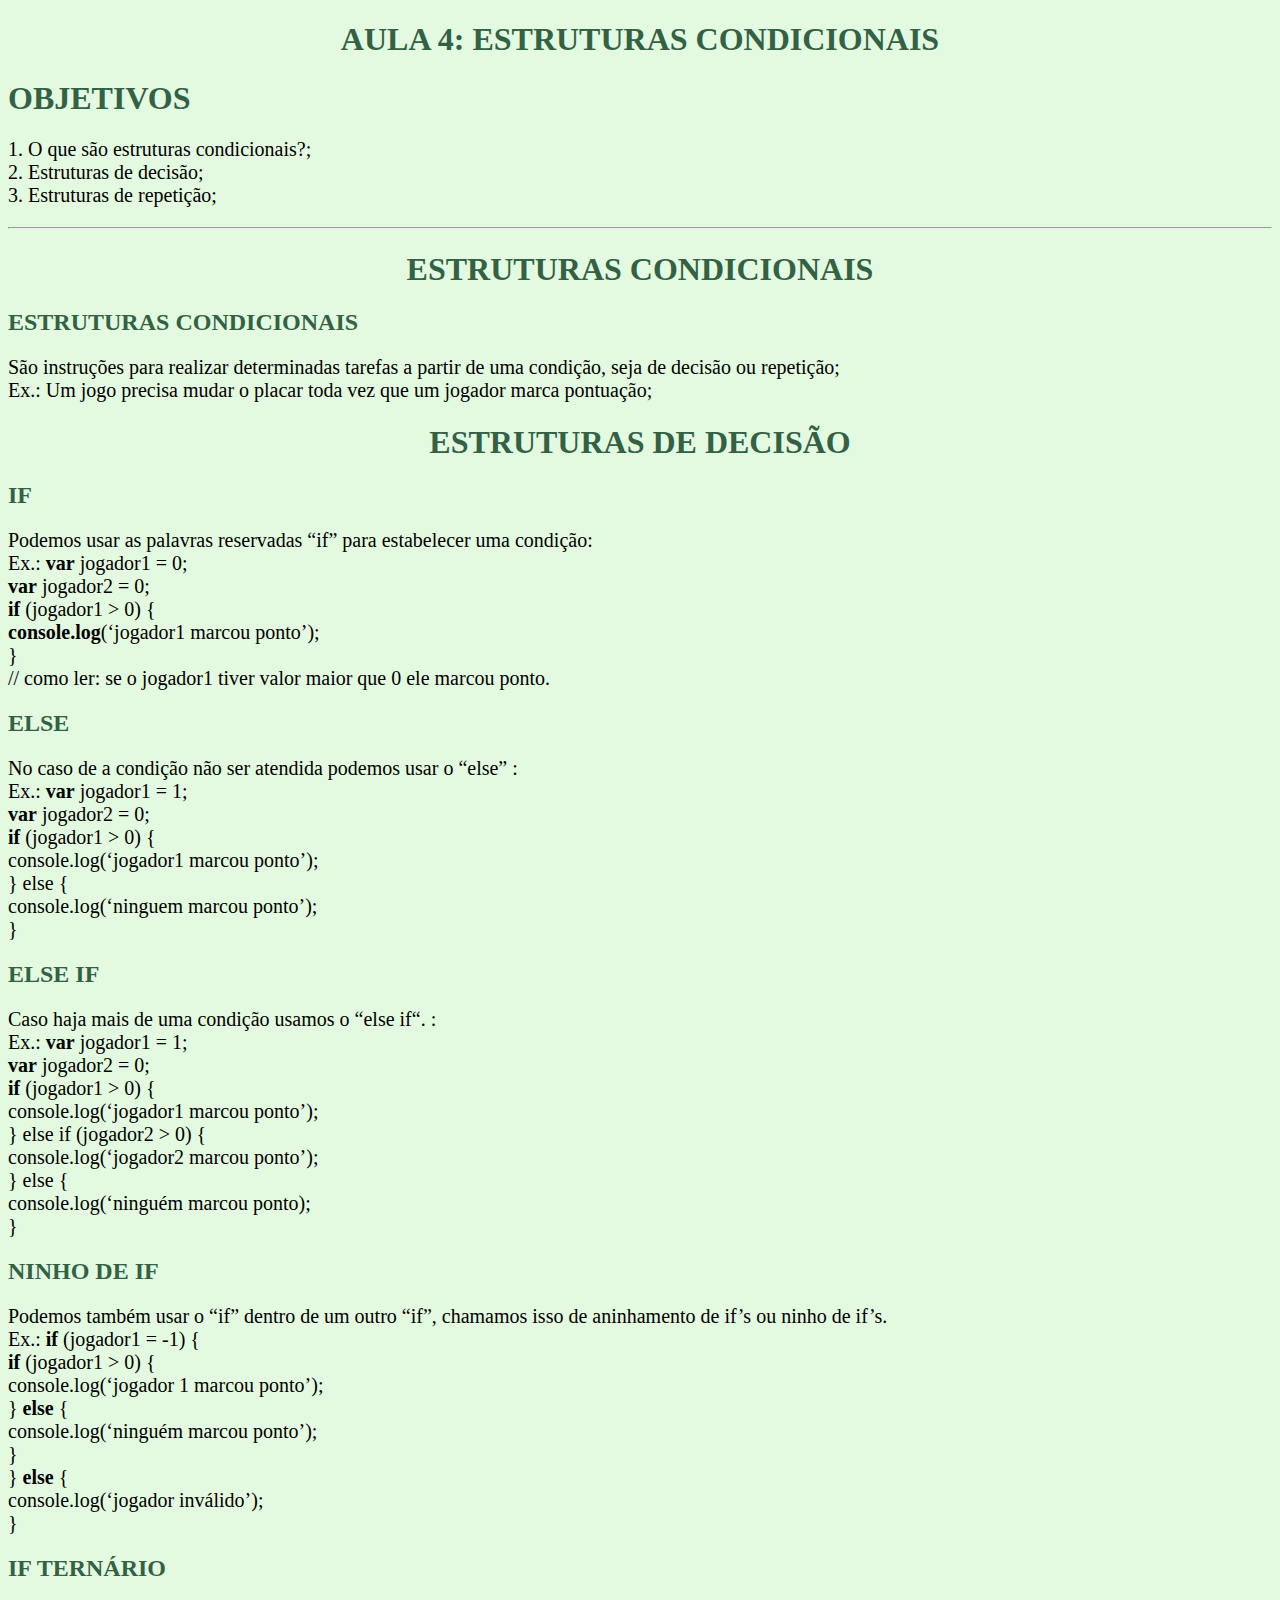
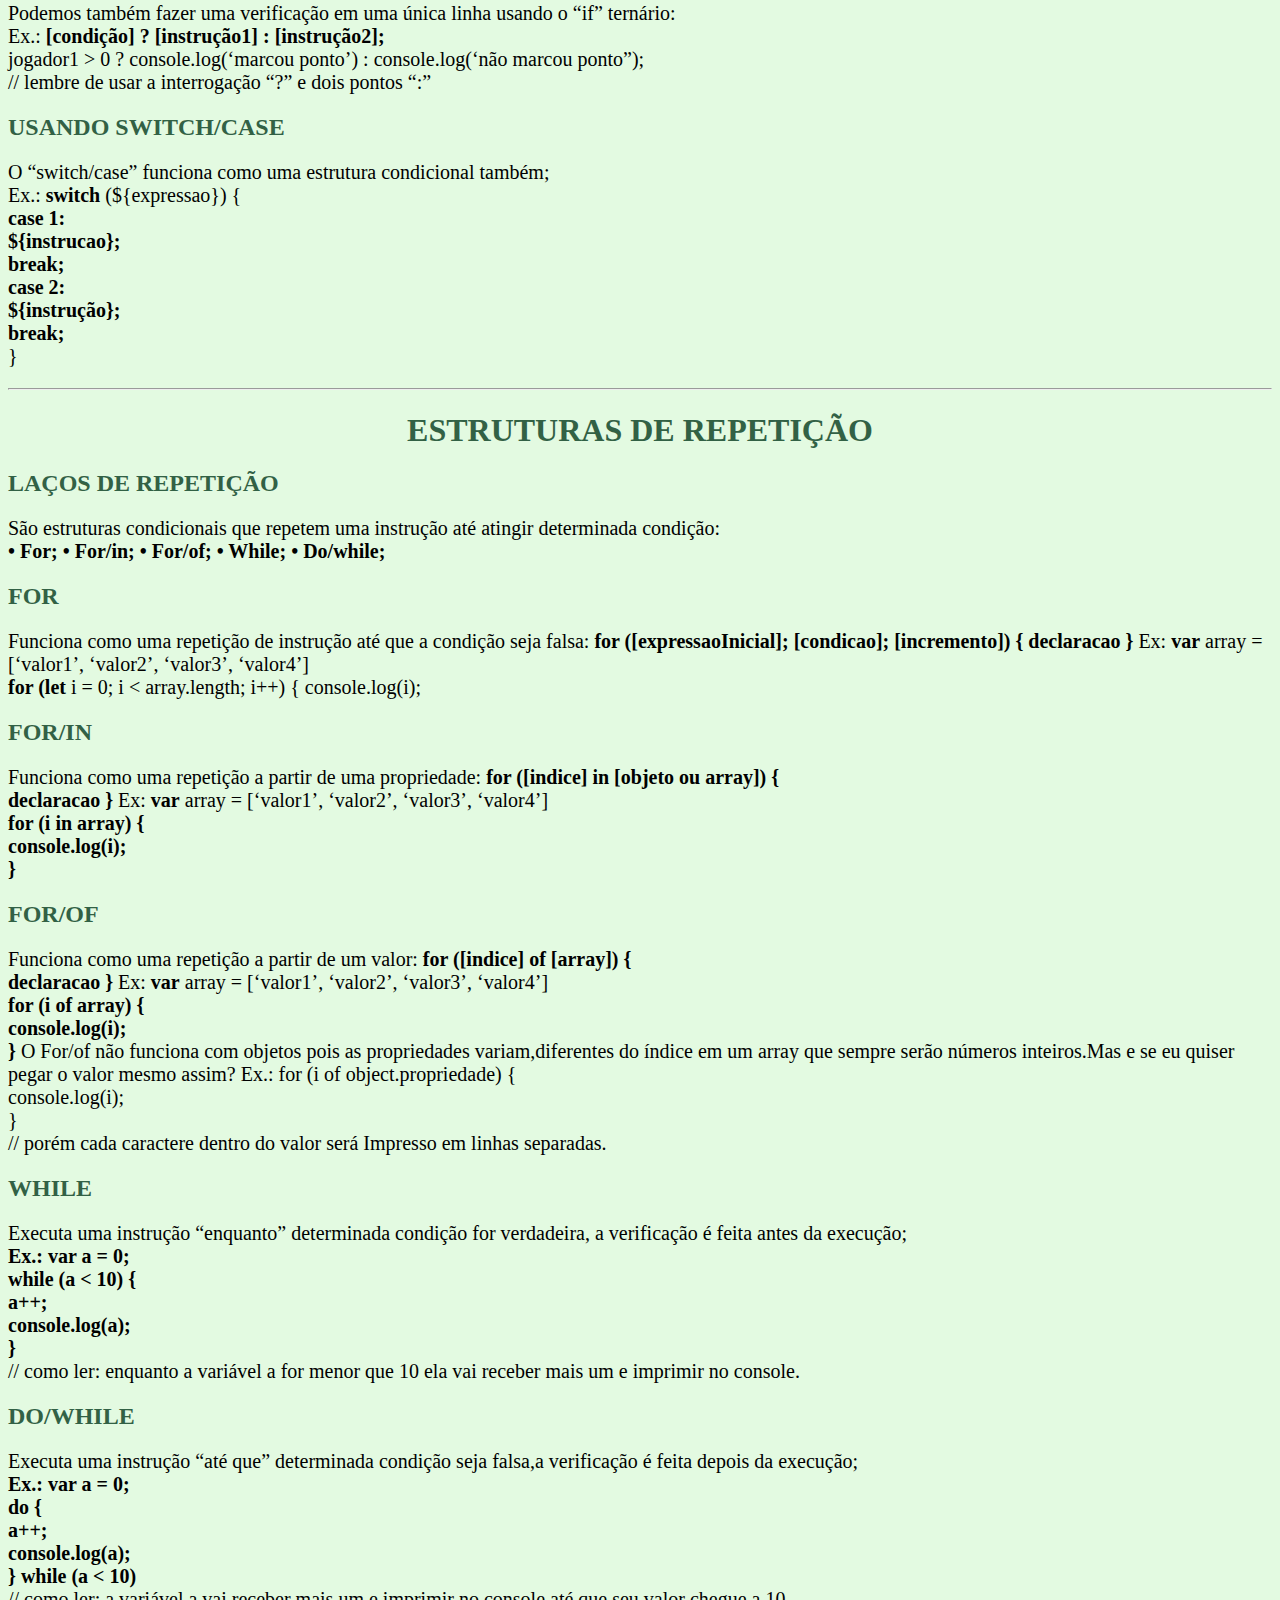
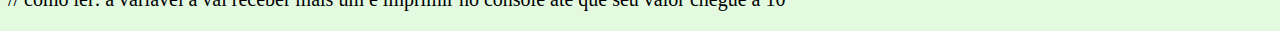
==== Aula 4 - estruturas condicionais/index.html @ e8d343d9 "aula-completa" ====
<!DOCTYPE html>
<html lang="en">
  <head>
    <meta charset="UTF-8" />
    <meta name="viewport" content="width=device-width, initial-scale=1.0" />
    <title>Aula 4</title>
    <link rel="stylesheet" href="style.css" />
  </head>

  <body>
    <h1 style="text-align: center">Aula 4: Estruturas condicionais</h1>
    <h1>Objetivos</h1>
    <p>
      1. O que são estruturas condicionais?; <br />
      2. Estruturas de decisão; <br />
      3. Estruturas de repetição;
    </p>
    <hr />
    <h1 style="text-align: center">Estruturas condicionais</h1>
    <h2>Estruturas condicionais</h2>
    <p>
      São instruções para realizar determinadas tarefas a partir de uma
      condição, seja de decisão ou repetição;<br />
      Ex.: Um jogo precisa mudar o placar toda vez que um jogador marca
      pontuação;
    </p>

    <h1 style="text-align: center">Estruturas de decisão</h1>
    <h2>if</h2>
    <p>
      Podemos usar as palavras reservadas “if” para estabelecer uma condição:
      <br />
      Ex.: <span class="bold">var</span> jogador1 = 0; <br />
      <span class="bold">var</span> jogador2 = 0; <br />
      <span class="bold">if</span> (jogador1 > 0) { <br />
      <span class="bold">console.log</span>(‘jogador1 marcou ponto’); <br />
      } <br />
      // como ler: se o jogador1 tiver valor maior que 0 ele marcou ponto.
    </p>

    <h2>else</h2>
    <p>
      No caso de a condição não ser atendida podemos usar o “else” :<br />
      Ex.: <span class="bold">var</span> jogador1 = 1; <br />
      <span class="bold">var</span> jogador2 = 0;<br />
      <span class="bold">if</span> (jogador1 > 0) { <br />
      console.log(‘jogador1 marcou ponto’); <br />
      } else { <br />
      console.log(‘ninguem marcou ponto’); <br />
      }
    </p>

    <h2>else if</h2>
    <p>
      Caso haja mais de uma condição usamos o “else if“. :<br />
      Ex.: <span class="bold">var</span> jogador1 = 1; <br />
      <span class="bold">var</span> jogador2 = 0;<br />
      <span class="bold">if</span> (jogador1 > 0) { <br />
      console.log(‘jogador1 marcou ponto’); <br />
      } else if (jogador2 > 0) { <br />
      console.log(‘jogador2 marcou ponto’); <br />
      } else { <br />
      console.log(‘ninguém marcou ponto); <br />
      }
    </p>

    <h2>ninho de if</h2>
    <p>
      Podemos também usar o “if” dentro de um outro “if”, chamamos isso de
      aninhamento de if’s ou ninho de if’s.<br />
      Ex.: <span class="bold">if</span> (jogador1 = -1) { <br />
      <span class="bold">if</span> (jogador1 > 0) { <br />
      console.log(‘jogador 1 marcou ponto’);<br />
      } <span class="bold">else</span> { <br />
      console.log(‘ninguém marcou ponto’); <br />
      } <br />

      } <span class="bold">else</span> { <br />
      console.log(‘jogador inválido’); <br />
      }
    </p>

    <h2>If ternário</h2>
    <p>
      Podemos também fazer uma verificação em uma única linha usando o “if”
      ternário:<br />
      Ex.: <span class="bold">[condição] ? [instrução1] : [instrução2];</span>
      <br />
      jogador1 > 0 ? console.log(‘marcou ponto’) : console.log(‘não marcou
      ponto”); <br />
      // lembre de usar a interrogação “?” e dois pontos “:”
    </p>

    <h2>Usando switch/case</h2>
    <p>
      O “switch/case” funciona como uma estrutura condicional também;<br />
      Ex.: <span class="bold">switch </span>(${expressao}) { <br />
      <span class="bold">case 1:</span><br />
      <span class="bold">${instrucao};</span><br />
      <span class="bold">break;</span><br />
      <span class="bold">case 2:</span><br />
      <span class="bold">${instrução};</span><br />
      <span class="bold">break;</span><br />
      }
    </p>
    <hr />

    <h1 style="text-align: center">Estruturas de repetição</h1>
    <h2>Laços de repetição</h2>
    <p>
      São estruturas condicionais que repetem uma instrução até atingir
      determinada condição: <br />
      <span class="bold">• For; • For/in; • For/of; • While; • Do/while;</span>
    </p>
    <h2>For</h2>
    <p>
      Funciona como uma repetição de instrução até que a condição seja falsa:
      <span class="bold">
        for ([expressaoInicial]; [condicao]; [incremento]) { declaracao }</span
      >
      Ex: <span class="bold">var</span> array = [‘valor1’, ‘valor2’, ‘valor3’,
      ‘valor4’] <br />
      <span class="bold">for (let</span> i = 0; i < array.length; i++) {
      console.log(i);
    </p>

    <h2>For/in</h2>
    <p>
      Funciona como uma repetição a partir de uma propriedade:
      <span class="bold">
        for ([indice] in [objeto ou array]) { <br />declaracao }</span
      >
      Ex: <span class="bold">var</span> array = [‘valor1’, ‘valor2’, ‘valor3’,
      ‘valor4’] <br />
      <span class="bold"
        >for (i in array) { <br />
        console.log(i); <br />
        }
      </span>
    </p>

    <h2>For/of</h2>
    <p>
      Funciona como uma repetição a partir de um valor:
      <span class="bold">
        for ([indice] of [array]) {<br />
        declaracao }</span
      >
      Ex: <span class="bold">var</span> array = [‘valor1’, ‘valor2’, ‘valor3’,
      ‘valor4’] <br />
      <span class="bold"
        >for (i of array) { <br />
        console.log(i); <br />
        }
       </span>
       O For/of não funciona com objetos pois as propriedades variam,diferentes do índice em um array que sempre serão números inteiros.Mas e se eu quiser pegar o valor mesmo assim? Ex.: for (i of object.propriedade) { <br>
        console.log(i); <br>
        } <br> // porém cada caractere dentro do valor será
        Impresso em linhas separadas.
    </p>

    <h2>While</h2>
    <p>
      Executa uma instrução “enquanto” determinada condição for verdadeira, a verificação é feita antes da execução;<br><span class="bold">
        Ex.: var a = 0; <br>
        while (a < 10) {<br>
        a++;<br>
        console.log(a);<br>
        }<br>
      </span>
      // como ler: enquanto a variável a for menor que 10 ela vai receber mais um e imprimir no console.
    </p>
    <h2>Do/while</h2>
    <p>
      Executa uma instrução “até que” determinada condição seja falsa,a verificação é feita depois da execução;<br><span class="bold">
        Ex.: var a = 0; <br>
        do { <br>
        a++; <br>
        console.log(a); <br>
        } while (a < 10) <br>
      </span>
      // como ler: a variável a vai receber mais um e imprimir no console até que seu valor chegue a 10
    </p>
    <script src="script.js"></script>
  </body>
</html>
---- Aula 4 - estruturas condicionais/style.css ----
*{
    font-family:  Georgia, serif;
    background-color: #E3FAE1;
}
h1,h2{
  color: #326145; 
  text-transform: uppercase;

}
p{
    font-size: 20px;
    font-weight: 530;
}

.bold {
  font-weight: bold;
}
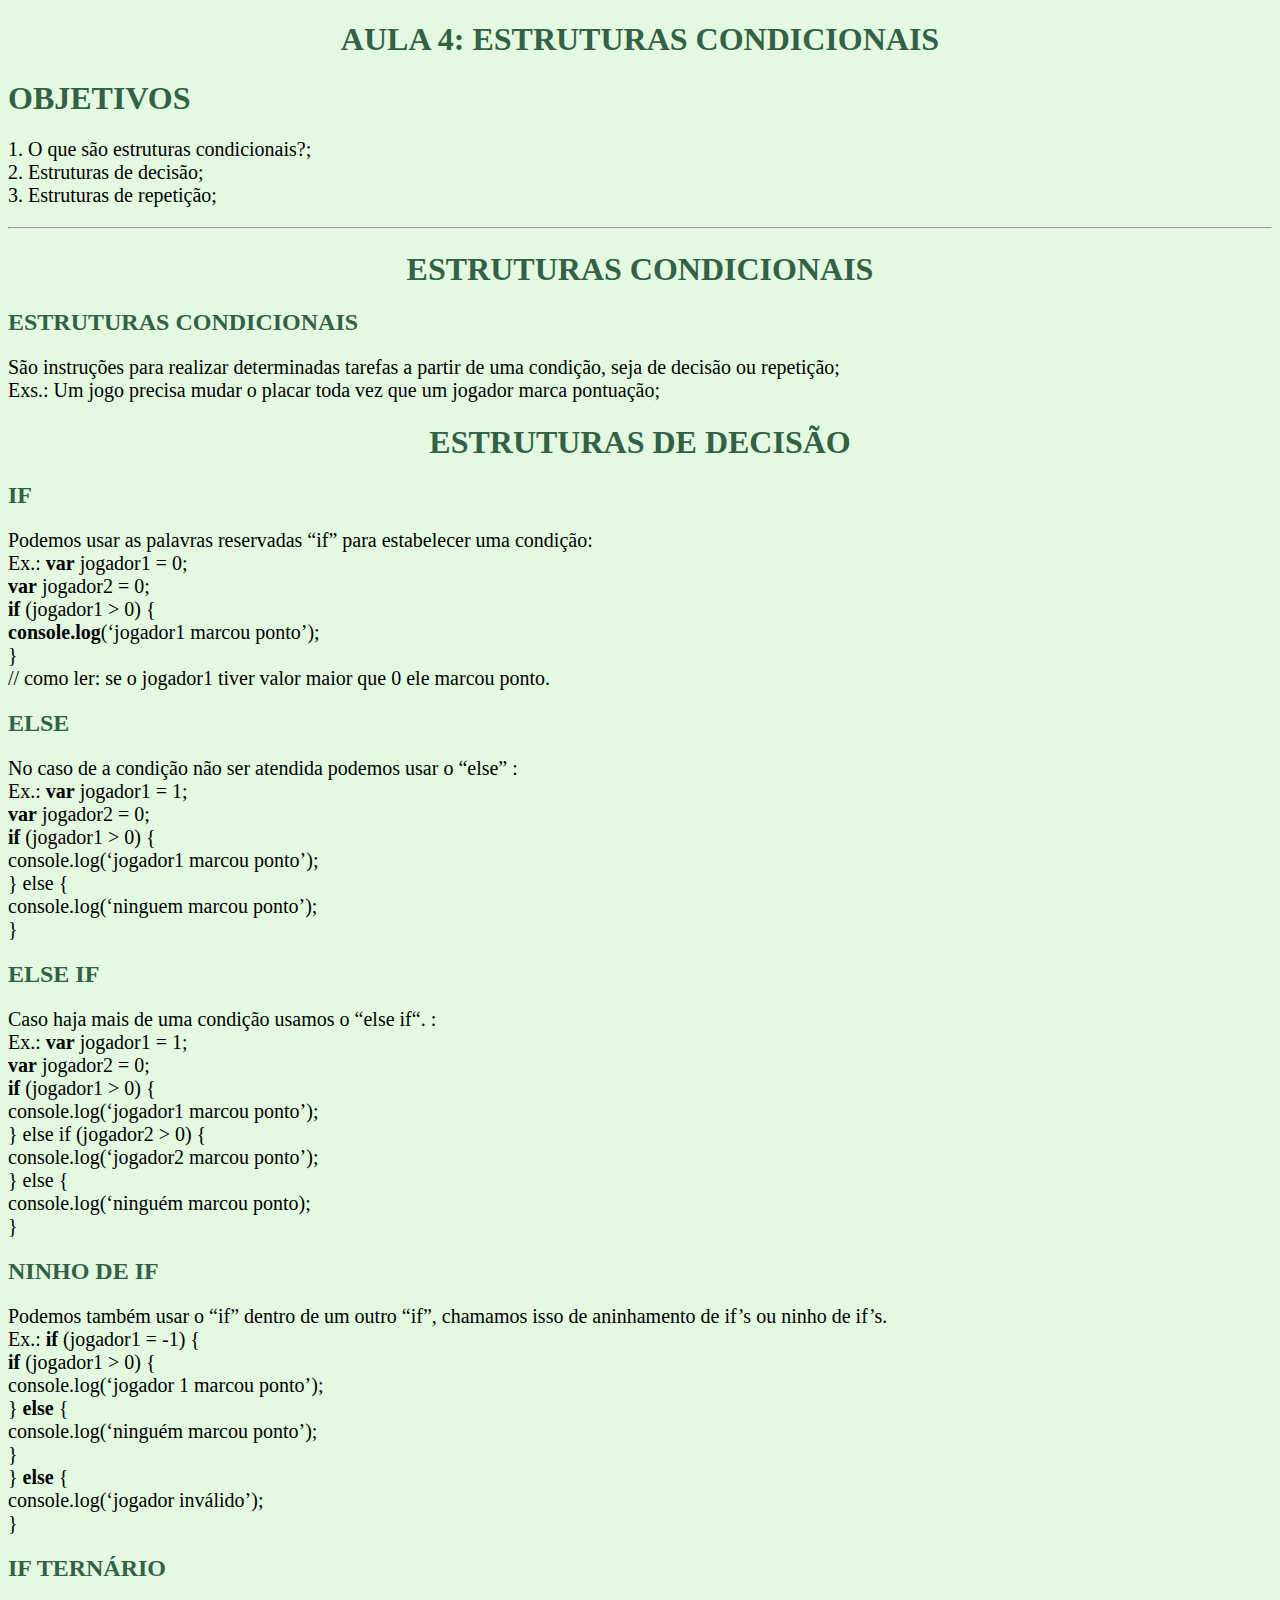
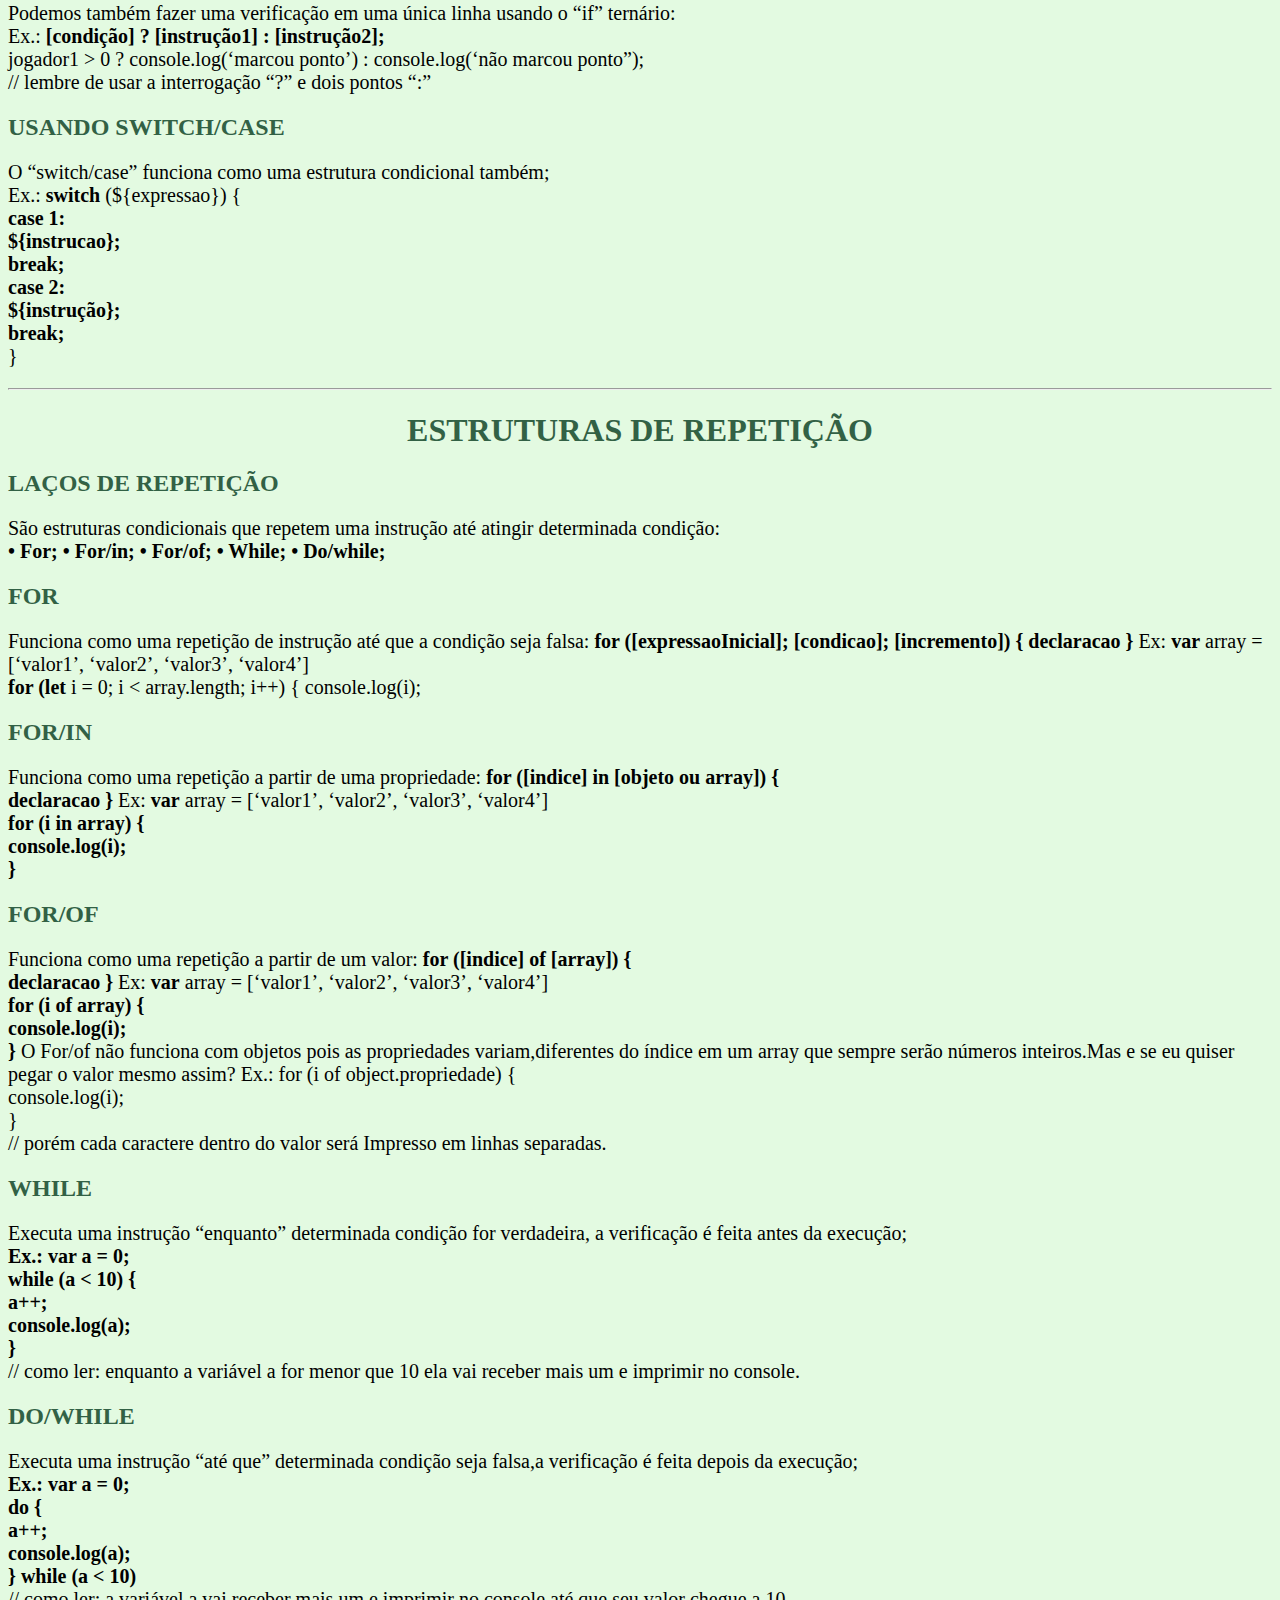
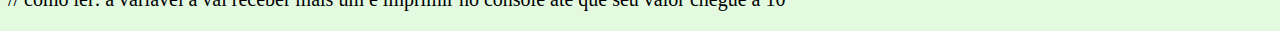
==== commit 2dc6ba24: "teste" ====
--- a/Aula 4 - estruturas condicionais/index.html
+++ b/Aula 4 - estruturas condicionais/index.html
@@ -21,7 +21,7 @@
     <p>
       São instruções para realizar determinadas tarefas a partir de uma
       condição, seja de decisão ou repetição;<br />
-      Ex.: Um jogo precisa mudar o placar toda vez que um jogador marca
+      Exs.: Um jogo precisa mudar o placar toda vez que um jogador marca
       pontuação;
     </p>
 
